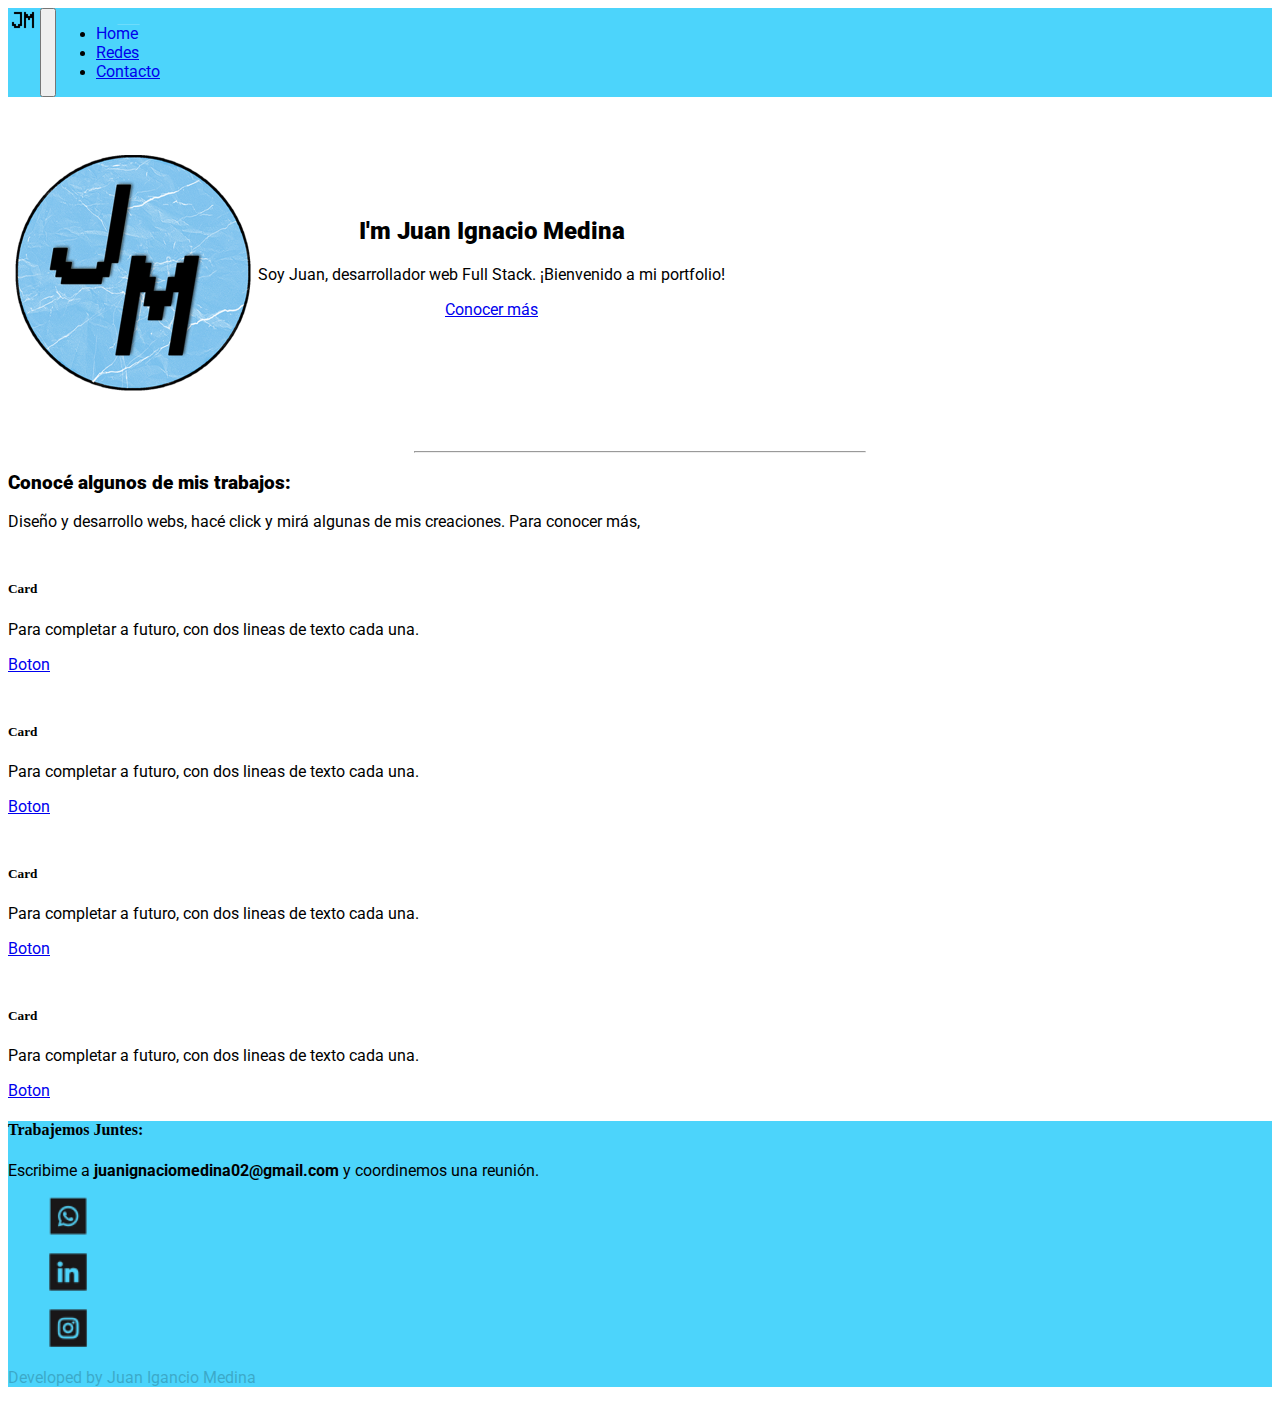
==== index.html @ 5539909f "Portfolio" ====
<!DOCTYPE html>
<html lang="es">
<head>
    <meta charset="UTF-8">
    <meta http-equiv="X-UA-Compatible" content="IE=edge">
    <meta name="viewport" content="width=device-width, initial-scale=1.0">
    <link href="https://cdn.jsdelivr.net/npm/bootstrap@5.0.1/dist/css/bootstrap.min.css" rel="stylesheet" integrity="sha384-+0n0xVW2eSR5OomGNYDnhzAbDsOXxcvSN1TPprVMTNDbiYZCxYbOOl7+AMvyTG2x" crossorigin="anonymous">
<script src="https://cdn.jsdelivr.net/npm/bootstrap@5.0.1/dist/js/bootstrap.bundle.min.js" integrity="sha384-gtEjrD/SeCtmISkJkNUaaKMoLD0//ElJ19smozuHV6z3Iehds+3Ulb9Bn9Plx0x4" crossorigin="anonymous"></script>
<link rel="preconnect" href="https://fonts.gstatic.com">
<link href="https://fonts.googleapis.com/css2?family=Roboto&display=swap" rel="stylesheet">    
<link rel="stylesheet" href="css/style.css">
<link rel="icon" href="img/favicon-32x32.png" type="image/png">   
<title>Juan Igancio Medina</title>
</head>

<body class="bg-dark">
  <header>
    <nav class="navbar navbar-expand-lg navbar-dark bg-lblue">
      <div class="container">
        <div class="container-fluid"> 
              <a class="navbar-brand" href="index.html"><img src="img/favicon-32x32.png" alt="Se veria una J y una M haciedo referencia al nombre del desarrolador, Juan Medina"></a>
              <button class="navbar-toggler" type="button" data-bs-toggle="collapse" data-bs-target="#navbarNav" aria-controls="navbarNav" aria-expanded="false" aria-label="Toggle navigation">
                <span class="navbar-toggler-icon"></span>
              </button>
              <div class="collapse navbar-collapse" id="navbarNav">
                <ul class="navbar-nav">
                  <li class="nav-item">
                    <a class="nav-link active p-2" aria-current="page" href="index.html">
                      <span class="text-home">Home</span>
                      <span><i class="home-logo" aria-hidden="true"><img src="img/homeBlnco.png" alt="Imagen que muestra una casa haciendo referencia al Inicio" width="35px" height="35px"></i> </span>
                    </a>
                  </li>
                  <li class="nav-item">
                    <a class="nav-link p-2" href="#">Redes</a>
                  </li>
                  <li class="nav-item">
                    <a class="nav-link p-2" href="contacto.html">Contacto</a>
                  </li>
                </ul>
              </div>
            </div>
        </div>
    
    </nav>

  </header>  
 
<main>
  <section class="main-information-section">  
    <div class="container p-0">
      <div class="container-description row">
            <div class="left-desc-content col-12 col-xs-12 col-sm-6 col-md-6 col-lg-6">
                <img src="img/LogoJM2.png" alt="Logo del desarrollador. Se observa una J y una M, referenciando a Juan Medina" class="logo-img">
            </div>
            
            <div class="right-desc-content col-12 col-xs-12 col-sm-6 col-md-6 col-lg-6">
              <h2 class="text-light h2"><b> I'm Juan Ignacio Medina</b></h2>
              <p class="text-light h3">Soy Juan, desarrollador web Full Stack. ¡Bienvenido a mi portfolio!</p>
              <a href="#" class="btn btn-outline-primary text-white border-info">Conocer más</a>
            </div>
      
      </div>


    </div>   
  </section>

          <hr class="bg-light col-xs-13 col-sm-3 col-md-3 col-lg-3" width="450px">
 
 <section class="main-cards-section">
        <div class="container p-3">
            <div class="col text-light mt-5">
                <h3><b>Conocé algunos de mis trabajos:</b></h3>
                <p>Diseño y desarrollo webs, hacé click y mirá algunas de mis creaciones. Para conocer más, <a href="contacto.html" class="contact-link">¡contactame!</a></p>
            </div>
          <div class="d-inline-flex row">
                <div class="card-container p-1 m-0 col-xs-12 col-sm-6 col-md-3 col-lg-3">
                  <div class="card border-info mb-3">
                    <div class="card-body bg-dark text-light">
                      <h5 class="card-title bg-dark text-light">Card</h5>
                      <p class="card-text ">Para completar a futuro, con dos lineas de texto cada una.</p>
                      <a href="#" class="btn btn-outline-primary text-white border-info">Boton</a>
                    </div>
                  </div>
                </div>

                <div class="card-container p-1 m-0 col-xs-12 col-sm-6 col-md-3 col-lg-3">
                  <div class="card border-info mb-3">
                    <div class="card-body bg-dark text-light">
                      <h5 class="card-title bg-dark text-light">Card</h5>
                      <p class="card-text ">Para completar a futuro, con dos lineas de texto cada una.</p>
                      <a href="#" class="btn btn-outline-primary text-white border-info">Boton</a>
                    </div>
                  </div>
              </div>

              <div class="card-container p-1 m-0 col-xs-12 col-sm-6 col-md-3 col-lg-3">
                <div class="card border-info mb-3">
                  <div class="card-body bg-dark text-light">
                    <h5 class="card-title bg-dark text-light">Card</h5>
                    <p class="card-text ">Para completar a futuro, con dos lineas de texto cada una.</p>
                    <a href="#" class="btn btn-outline-primary text-white border-info">Boton</a>
                  </div>
                </div>
              </div>

              <div class="card-container p-1 m-0 col-xs-12 col-sm-6 col-md-3 col-lg-3">
                <div class="card border-info mb-3">
                  <div class="card-body bg-dark text-light">
                    <h5 class="card-title bg-dark text-light">Card</h5>
                    <p class="card-text ">Para completar a futuro, con dos lineas de texto cada una.</p>
                    <a href="#" class="btn btn-outline-primary text-white border-info">Boton</a>
                  </div>
                </div>
            </div>
        </div>
          
      </div>
   
    </section>
 
</main>
<footer class="bg-lblue p-3 mt-5" id="contact">
  <div class="container">
    <div class="footer-info d-flex justify-content-between row">
      <div class="footer-text text-light col-xs-12 col-sm-12 col-md-10 col-lg-10">
        <h4><b>Trabajemos Juntes:</b></h4>
        <p>Escribime a <b class="text-dark">juanignaciomedina02@gmail.com</b> y coordinemos una reunión.</p>
      </div>
      <div class="footer-socialNetwork d-flex p-0 m-0 col-xs-12 col-sm-12 col-md-2 col-lg-2">
        <ul class="socialMediaLink d-flex p-0">
          <li class="socialMediaIcon"><a href="https://api.whatsapp.com/send/?phone=%2B5491167385354&text&app_absent=0" target="_blank"><img class="m-2" src="img/wpp (2).png" width="40px" height="40px" alt="Logo de Whatsapp que contiene el numero del desarrollador"></a></li>
          
          <li class="socialMediaIcon"><a href="https://www.linkedin.com/in/juan-ignacio-medina-fracchia-5418101a9/" target="_blank"><img class="m-2" src="img/linkedin2.png" width="40px" height="40px" alt="Logo de LinkedIn que contiene el enlace al perfil del desarrollador"></a></li>
          
          <li class="socialMediaIcon"><a href="https://www.instagram.com/jmwebdeveloper/" target="_blank"><img class="m-2" src="img/instagram2.png" width="40px" height="40px" alt="Logo de Instagram que contiene el enlace al perfil del desarrollador"></a></li>
        </ul> 
      </div>
    </div>
    <div class="fw-light row text-muted opacity mt-2 h6 ">
      <p>Developed by Juan Igancio Medina</p>
    </div>

  </div>



</footer>
</body>

</html>
---- css/style.css ----
.container{
 
    padding: 0;
}

.container-fluid {
   padding: 0px;
   display: flex;
}

.bg-lblue {
    background-color: #4cd4fb;
}

.clr-lblue {
    color: #4cd4fb;
}

.navbar-toggler-icon {
    margin: 0;
}

.container-description {
display: flex;
/* border: 1px solid white; */
text-align: center;
margin: 50px 0px;
}

.logo-img {
    width: 250px;
    height: 250px; 
}

.right-desc-content, .left-desc-content {
/* border: 1px solid white; */
    margin: 0;
 text-align: center;

}

.right-desc-content{
padding-top: 50px;
   
}

a, p, h2, h3{
    font-family: 'Roboto', sans-serif;
}

.contact-link {
    text-decoration: underline;
    color: white;
}

hr {
    margin: 0 auto;
    display: block;
}

.card-container {
    margin-top: 50px;
}

.btn{
    transition: 0.7s;
}


.btn:hover{
    transform:rotate(360deg);

}

.navbar-nav a span:first-child {
    display: inline-block;
  }

.navbar-nav a {
    display: block;
    position: relative;
    overflow: hidden;
  }
   
  .navbar-nav a span:last-child {
    position: absolute;
    top: 0;
    right: 0;
    bottom: 0;
    left: 0;
    display: flex;
    align-items: center;
    justify-content: center;
    transform: translateY(-100%);
  }

  .navbar-nav a span {
    transition: transform 0.2s ease-out
  }
   
  .navbar-nav a:hover span:first-child {
    transform: translateX(-130%);
  }
   
  .navbar-nav a:hover span:last-child {
    transform: none;
  }

  .button{
      border: black 1px solid;
      border-radius: 50%;
      background-color: transparent;
      text-decoration: none;
      color: black;
      padding: 5px;
      margin: 20px;
      display: inline-block;
      font-family: 'Roboto', sans-serif;;
  }

  .socialMediaLink{
      margin: 0;
  
  }

  .socialMediaLink li{
      text-decoration: none;
      list-style: none;
      margin-top: 12px;
  }

  .socialMediaIcon{
      transition: 0.5s;
  }
  .socialMediaIcon:hover{
      transform: rotate(10deg);
  }

.opacity{
    opacity: 20%;
}

@media (max-width:992px) {
   
   hr{
        width: 200px;
  }

  .socialMediaIcon:hover{
    transform: none;}

  .btn:hover{
    transform:none;}

    .navbar-nav a span:last-child {
        position: absolute;
        top: 0;
        right: 0;
        bottom: 0;
        left: 0;
        display: flex;
        align-items: center;
        justify-content: center;
        transform: none;
      }
    
      .navbar-nav a span {
        transition: none
      }
       
      .navbar-nav a:hover span:first-child {
        transform: none;
      }
       
      .nav-link img {
        visibility: hidden;
      }
 
}
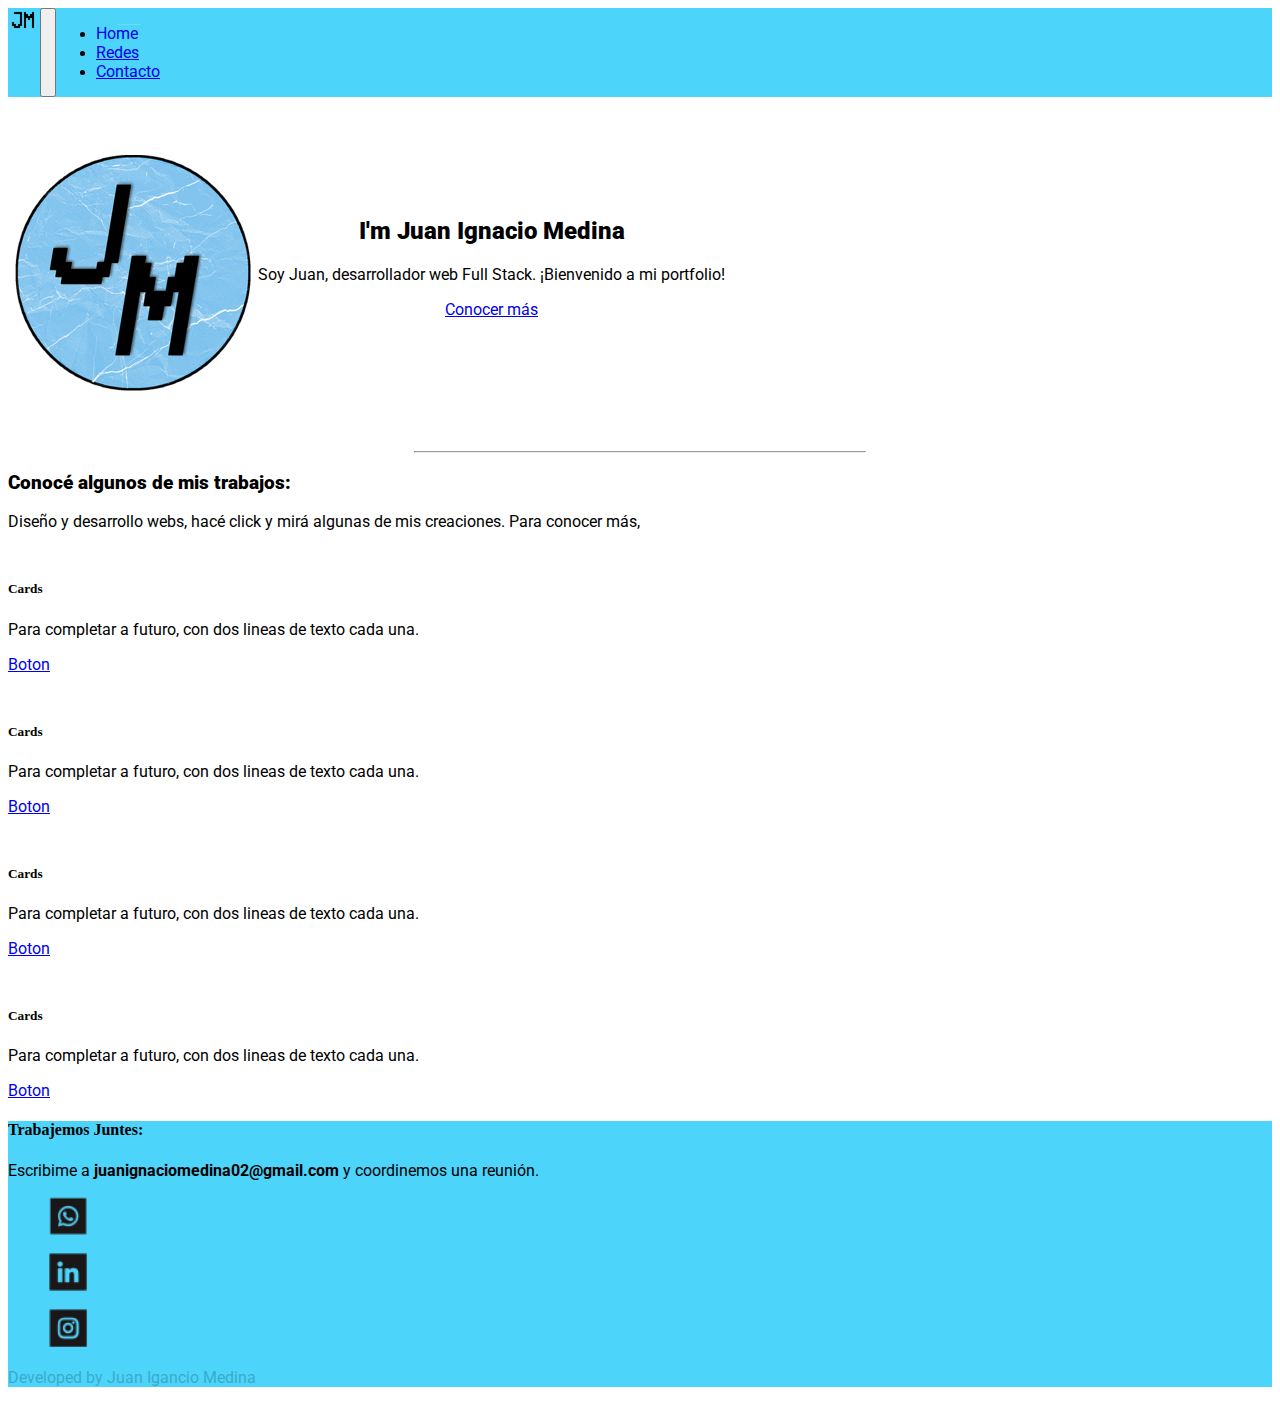
==== commit 5f3c937a: "Proyecto" ====
--- a/index.html
+++ b/index.html
@@ -77,7 +77,7 @@
                 <div class="card-container p-1 m-0 col-xs-12 col-sm-6 col-md-3 col-lg-3">
                   <div class="card border-info mb-3">
                     <div class="card-body bg-dark text-light">
-                      <h5 class="card-title bg-dark text-light">Card</h5>
+                      <h5 class="card-title bg-dark text-light">Cards</h5>
                       <p class="card-text ">Para completar a futuro, con dos lineas de texto cada una.</p>
                       <a href="#" class="btn btn-outline-primary text-white border-info">Boton</a>
                     </div>
@@ -87,7 +87,7 @@
                 <div class="card-container p-1 m-0 col-xs-12 col-sm-6 col-md-3 col-lg-3">
                   <div class="card border-info mb-3">
                     <div class="card-body bg-dark text-light">
-                      <h5 class="card-title bg-dark text-light">Card</h5>
+                      <h5 class="card-title bg-dark text-light">Cards</h5>
                       <p class="card-text ">Para completar a futuro, con dos lineas de texto cada una.</p>
                       <a href="#" class="btn btn-outline-primary text-white border-info">Boton</a>
                     </div>
@@ -97,7 +97,7 @@
               <div class="card-container p-1 m-0 col-xs-12 col-sm-6 col-md-3 col-lg-3">
                 <div class="card border-info mb-3">
                   <div class="card-body bg-dark text-light">
-                    <h5 class="card-title bg-dark text-light">Card</h5>
+                    <h5 class="card-title bg-dark text-light">Cards</h5>
                     <p class="card-text ">Para completar a futuro, con dos lineas de texto cada una.</p>
                     <a href="#" class="btn btn-outline-primary text-white border-info">Boton</a>
                   </div>
@@ -107,7 +107,7 @@
               <div class="card-container p-1 m-0 col-xs-12 col-sm-6 col-md-3 col-lg-3">
                 <div class="card border-info mb-3">
                   <div class="card-body bg-dark text-light">
-                    <h5 class="card-title bg-dark text-light">Card</h5>
+                    <h5 class="card-title bg-dark text-light">Cards</h5>
                     <p class="card-text ">Para completar a futuro, con dos lineas de texto cada una.</p>
                     <a href="#" class="btn btn-outline-primary text-white border-info">Boton</a>
                   </div>
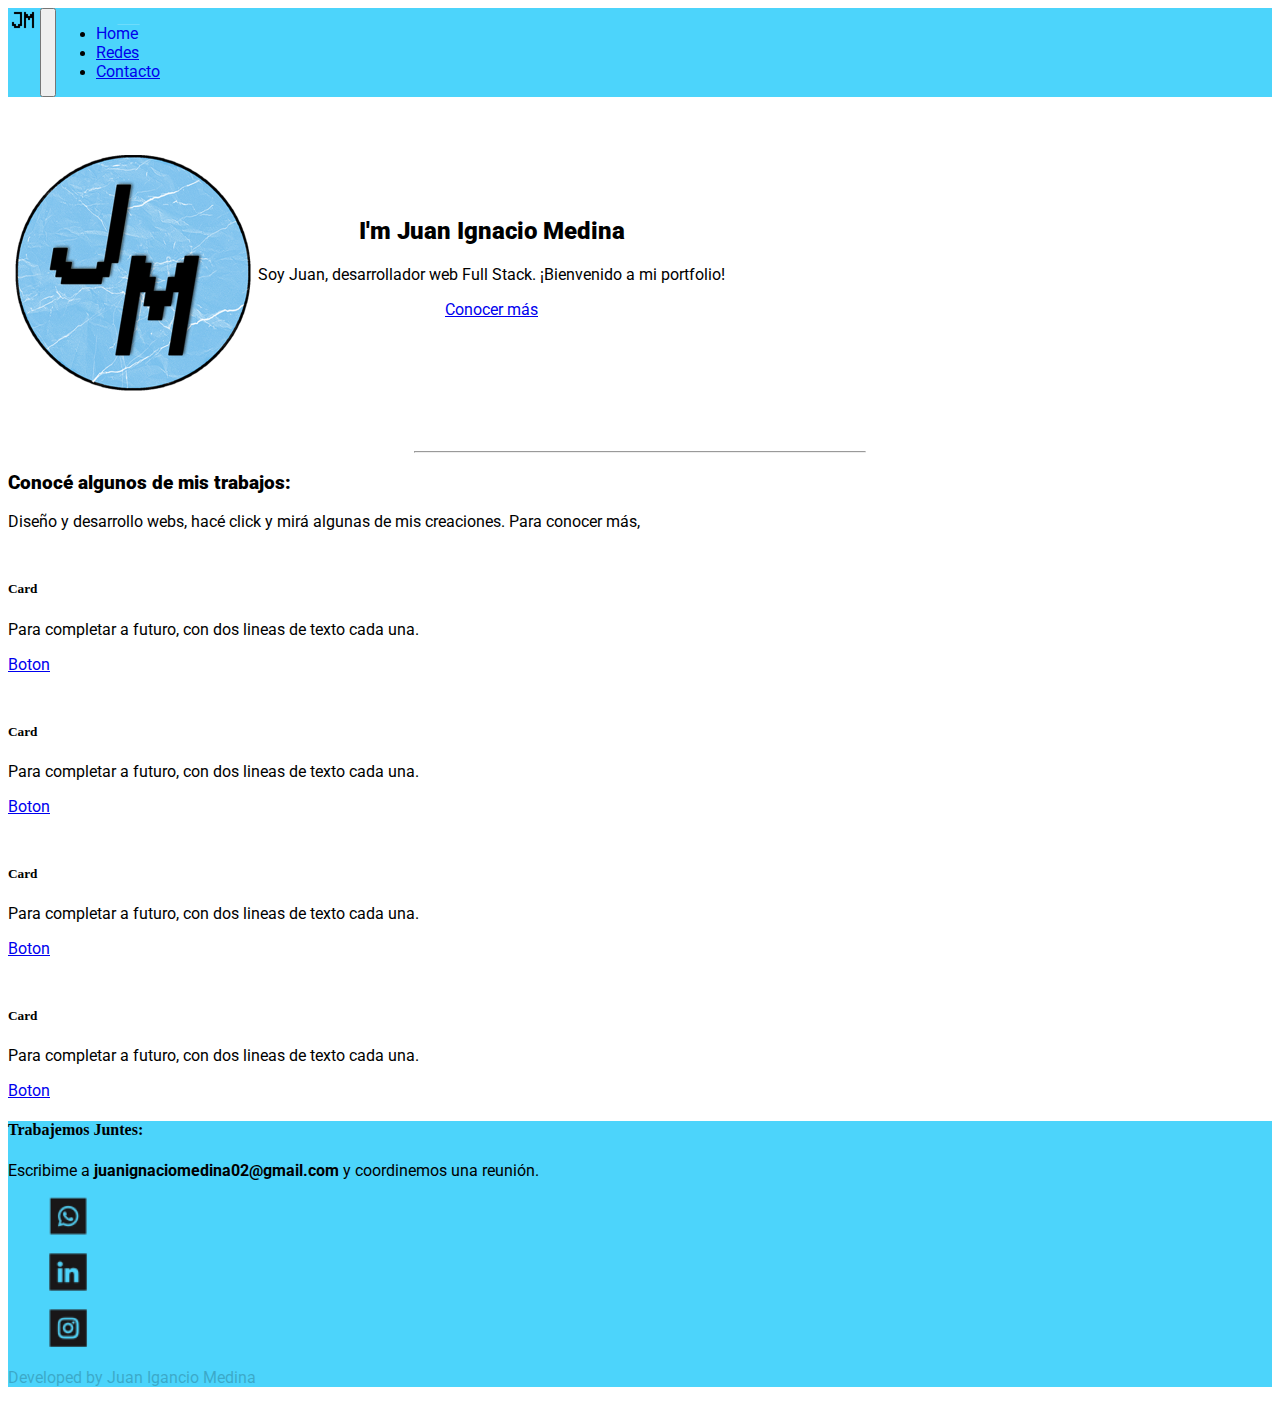
==== commit 42198758: "Portfolio" ====
--- a/index.html
+++ b/index.html
@@ -77,7 +77,7 @@
                 <div class="card-container p-1 m-0 col-xs-12 col-sm-6 col-md-3 col-lg-3">
                   <div class="card border-info mb-3">
                     <div class="card-body bg-dark text-light">
-                      <h5 class="card-title bg-dark text-light">Cards</h5>
+                      <h5 class="card-title bg-dark text-light">Card</h5>
                       <p class="card-text ">Para completar a futuro, con dos lineas de texto cada una.</p>
                       <a href="#" class="btn btn-outline-primary text-white border-info">Boton</a>
                     </div>
@@ -87,7 +87,7 @@
                 <div class="card-container p-1 m-0 col-xs-12 col-sm-6 col-md-3 col-lg-3">
                   <div class="card border-info mb-3">
                     <div class="card-body bg-dark text-light">
-                      <h5 class="card-title bg-dark text-light">Cards</h5>
+                      <h5 class="card-title bg-dark text-light">Card</h5>
                       <p class="card-text ">Para completar a futuro, con dos lineas de texto cada una.</p>
                       <a href="#" class="btn btn-outline-primary text-white border-info">Boton</a>
                     </div>
@@ -97,7 +97,7 @@
               <div class="card-container p-1 m-0 col-xs-12 col-sm-6 col-md-3 col-lg-3">
                 <div class="card border-info mb-3">
                   <div class="card-body bg-dark text-light">
-                    <h5 class="card-title bg-dark text-light">Cards</h5>
+                    <h5 class="card-title bg-dark text-light">Card</h5>
                     <p class="card-text ">Para completar a futuro, con dos lineas de texto cada una.</p>
                     <a href="#" class="btn btn-outline-primary text-white border-info">Boton</a>
                   </div>
@@ -107,7 +107,7 @@
               <div class="card-container p-1 m-0 col-xs-12 col-sm-6 col-md-3 col-lg-3">
                 <div class="card border-info mb-3">
                   <div class="card-body bg-dark text-light">
-                    <h5 class="card-title bg-dark text-light">Cards</h5>
+                    <h5 class="card-title bg-dark text-light">Card</h5>
                     <p class="card-text ">Para completar a futuro, con dos lineas de texto cada una.</p>
                     <a href="#" class="btn btn-outline-primary text-white border-info">Boton</a>
                   </div>
